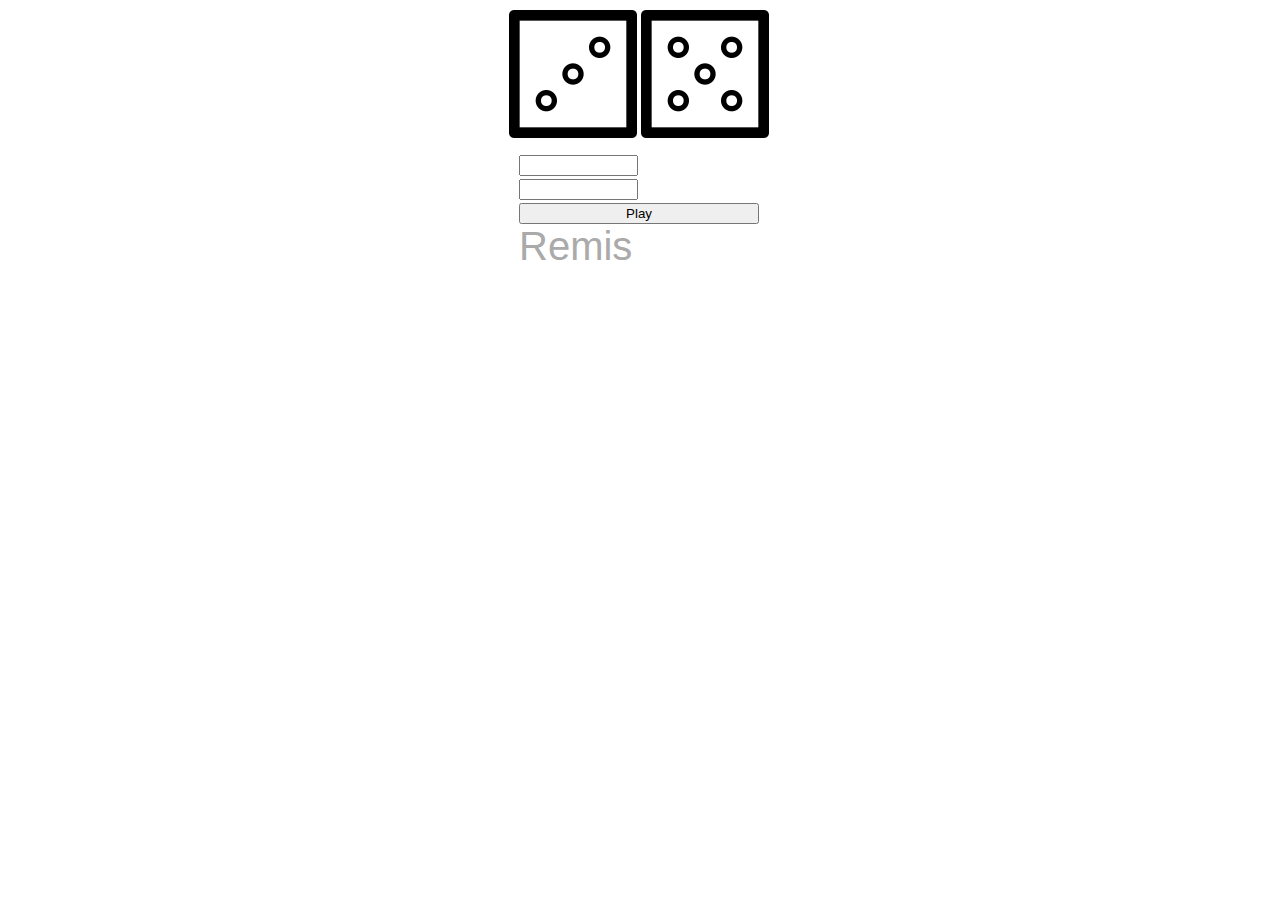
==== index.html @ 3a21b4a3 "initial" ====
<!doctype html>

<html lang="pl">
<head>
  <meta charset="utf-8">

  <title>Dice</title>
  <meta name="description" content="Dice game">
  <meta name="author" content="Krzysztof Dzienis">

  <link rel="stylesheet" href="css/styles.css">

</head>

<body>
  <div id="main">
    <div id="first-player" class="player">
      <img src="img/3_dice.png">
    </div>
    <div id="second-player" class="player">
      <img src="img/5_dice.png">
    </div>
    <div id="winner">

      <input class="player-name" type="text" name="first-player-name"
	     id="first-player-name"/>

      <input class="player-name" type="text" name="second-player-name"
	     id="second-player-name"/>
      <button id="play">Play</button>
      <span id="result">Remis</span>
	    
    </div>
  </div>
</body>
</html>
---- css/styles.css ----
#main{
    background-color: #ccc;
    width: 266px;
    margin-left: auto;
    margin-right: auto;
}
.player{
    border-color: #fff;
    border-width: 1px;
    border-style: solid;
    margin: 1px;
    width: 128px;
    height: 128px;
    float: left;
}
#first-player{}
#winner{
    font-size: 15pt;
    border-color: #fff;
    border-width: 1px;
    border-style: solid;
    margin: 1px;
    width: 240px;
    height: 128px;
    float: left;
    padding: 10px;
}
#play{
    width: 240px;
}
.player-name{
    width: 111px;
}
#result{
    font-size: 30pt;
    font-family: sans-serif;
    color: #aaa;
}
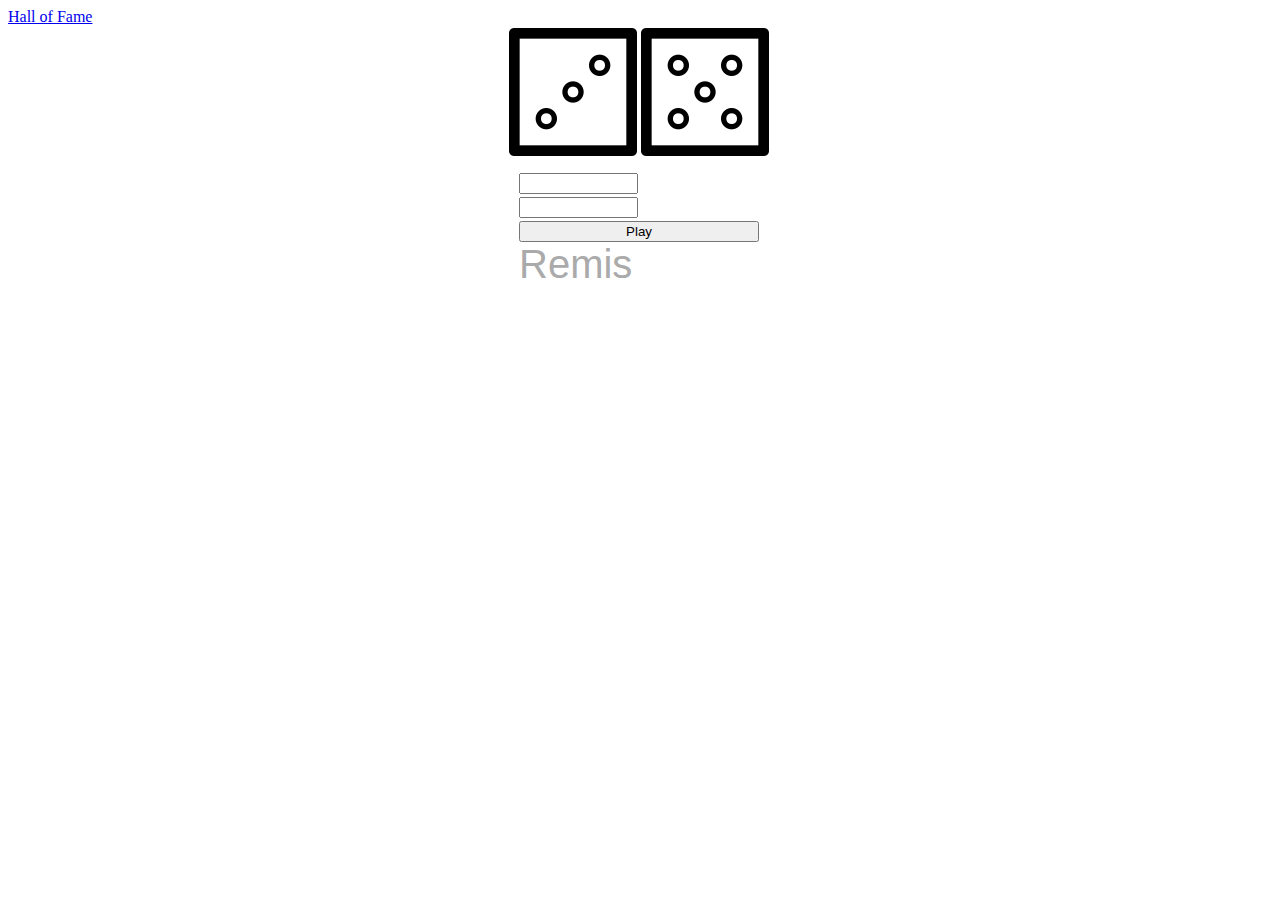
==== commit c38d0137: "initial message" ====
--- a/index.html
+++ b/index.html
@@ -1,35 +1,28 @@
 <!doctype html>
-
 <html lang="pl">
 <head>
   <meta charset="utf-8">
-
   <title>Dice</title>
   <meta name="description" content="Dice game">
   <meta name="author" content="Krzysztof Dzienis">
-
   <link rel="stylesheet" href="css/styles.css">
-
+  <script type="text/javascript" src="js/app.js"></script>
 </head>
 
 <body>
+  <a href="scores.html">Hall of Fame</a>
   <div id="main">
-    <div id="first-player" class="player">
-      <img src="img/3_dice.png">
+    <div class="player">
+      <img id="first-player" src="img/3_dice.png">
     </div>
-    <div id="second-player" class="player">
-      <img src="img/5_dice.png">
+    <div class="player">
+      <img id="second-player" src="img/5_dice.png">
     </div>
     <div id="winner">
-
-      <input class="player-name" type="text" name="first-player-name"
-	     id="first-player-name"/>
-
-      <input class="player-name" type="text" name="second-player-name"
-	     id="second-player-name"/>
+      <input class="player-name" type="text" name="first-player-name" id="first-player-name"/>
+      <input class="player-name" type="text" name="second-player-name" id="second-player-name"/>
       <button id="play">Play</button>
       <span id="result">Remis</span>
-	    
     </div>
   </div>
 </body>
--- a/css/styles.css
+++ b/css/styles.css
@@ -14,7 +14,6 @@
     height: 128px;
     float: left;
 }
-#first-player{}
 #winner{
     font-size: 15pt;
     border-color: #fff;
